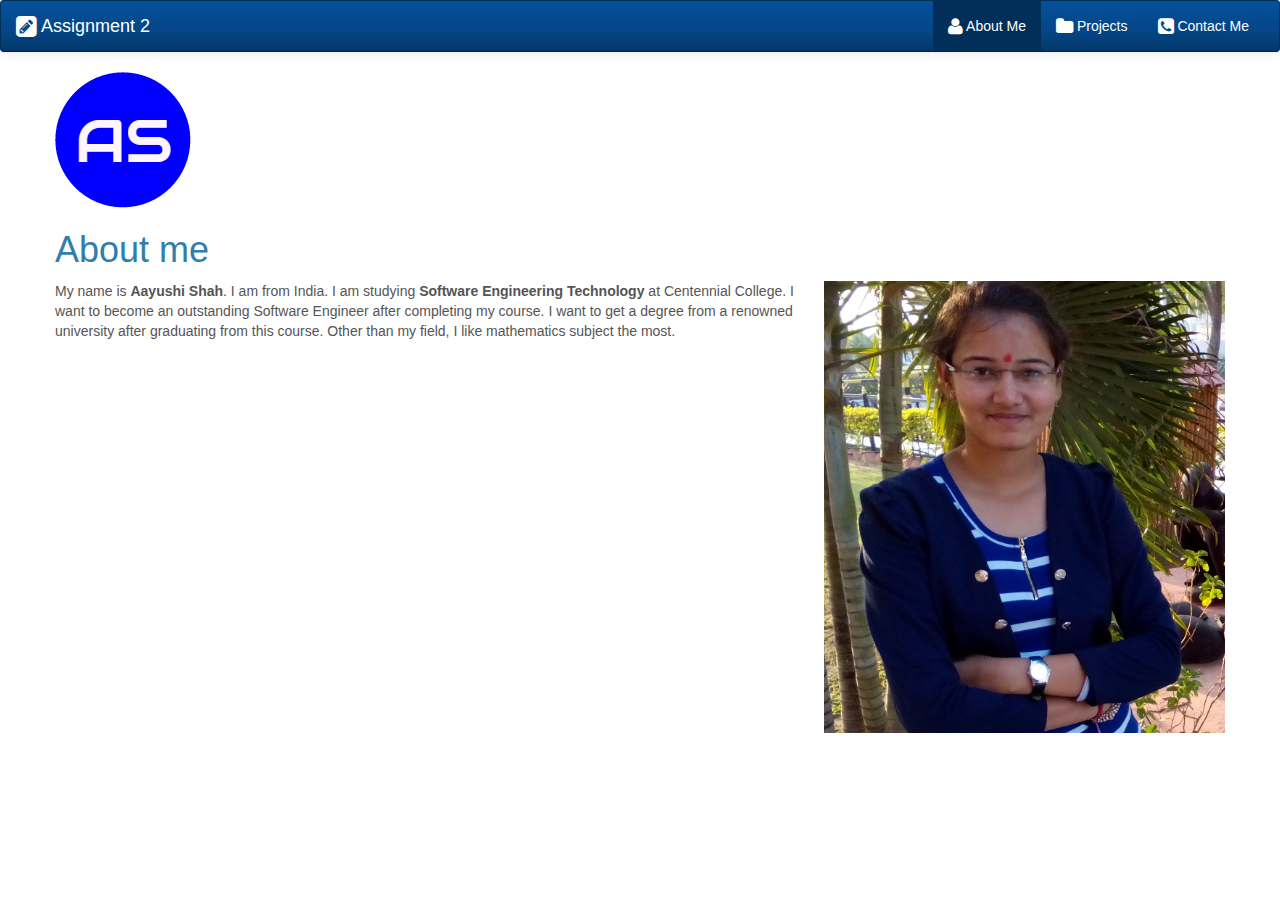
==== index.html @ 0fb31fce "Initial Commit" ====
<!DOCTYPE html>
<html lang='en'>

<!--
Filename : index.html
@author Aayushi Shah
@date June 10,2016
StudentID : 300874124
website : http://finalassignment2.azurewebsites.net/
@description : This page is the about me page for this web site
*/
-->

<head>
    <meta charset="utf-8">
    <meta name="viewport" content="width=device-width, initial-scale=1">
    <title>About Me</title>
    <!-- CSS Section -->
    <link rel="stylesheet" href="Contents\css\bootstrap.min.css">
    <!--
    <link rel="stylesheet" href="Contents\css\bootstrap-theme.min.css">
    -->
    <link rel="stylesheet" href="Contents\css\font-awesome.min.css">
    <link rel="stylesheet" href="Contents\App.css">
</head>

<body>
    <nav class="navbar navbar-inverse">
        <div class="container-fluid">
            <!-- Brand and toggle get grouped for better mobile display -->
            <div class="navbar-header">
                <button type="button" class="navbar-toggle collapsed" data-toggle="collapse" data-target="#bs-example-navbar-collapse-1"
                aria-expanded="false">
                    <span class="sr-only">Toggle navigation</span>
                    <span class="icon-bar"></span>
                    <span class="icon-bar"></span>
                    <span class="icon-bar"></span>
                </button>
                <a class="navbar-brand" href="index.html"><i class="fa fa-pencil-square fa-lg" aria-hidden="true"></i> Assignment 2</a>
            </div>

            <!-- Collect the nav links, forms, and other content for toggling -->
            <div class="collapse navbar-collapse" id="bs-example-navbar-collapse-1">

                <ul class="nav navbar-nav navbar-right">
                    <li class="active"><a href="index.html"><i class="fa fa-user fa-lg" aria-hidden="true"></i> About Me</a></li>
                    <li><a href="projects.html"><i class="fa fa-folder fa-lg" aria-hidden="true"></i> Projects</a></li>
                    <li><a href="contact.html"><i class="fa fa-phone-square fa-lg" aria-hidden="true"></i> Contact Me</a></li>

                </ul>
            </div>
            <!-- /.navbar-collapse -->
        </div>
        <!-- /.container-fluid -->
    </nav>
    <div class="container">
        <div class="row">
            <!--My logo-->
            <img id="Logo" src="Assets\Drawing.png" alt="logo">
            <!--About Me section-->
            <h1>About me</h1>
            <!--My photo-->
            <img id="Mypic" src="Assets\Mypic.png" alt="Mypic">
            <p id="aboutPara">
            </p>
        </div>
    </div>
    <!-- JavaScript Section -->
    <script src="Scripts\jquery-2.2.4.min.js"></script>
    <script src="Scripts\bootstrap.min.js"></script>
    <script src="Scripts\App.js"></script>
    <script src="Scripts\paragraphs.json"></script>
</body>

</html>
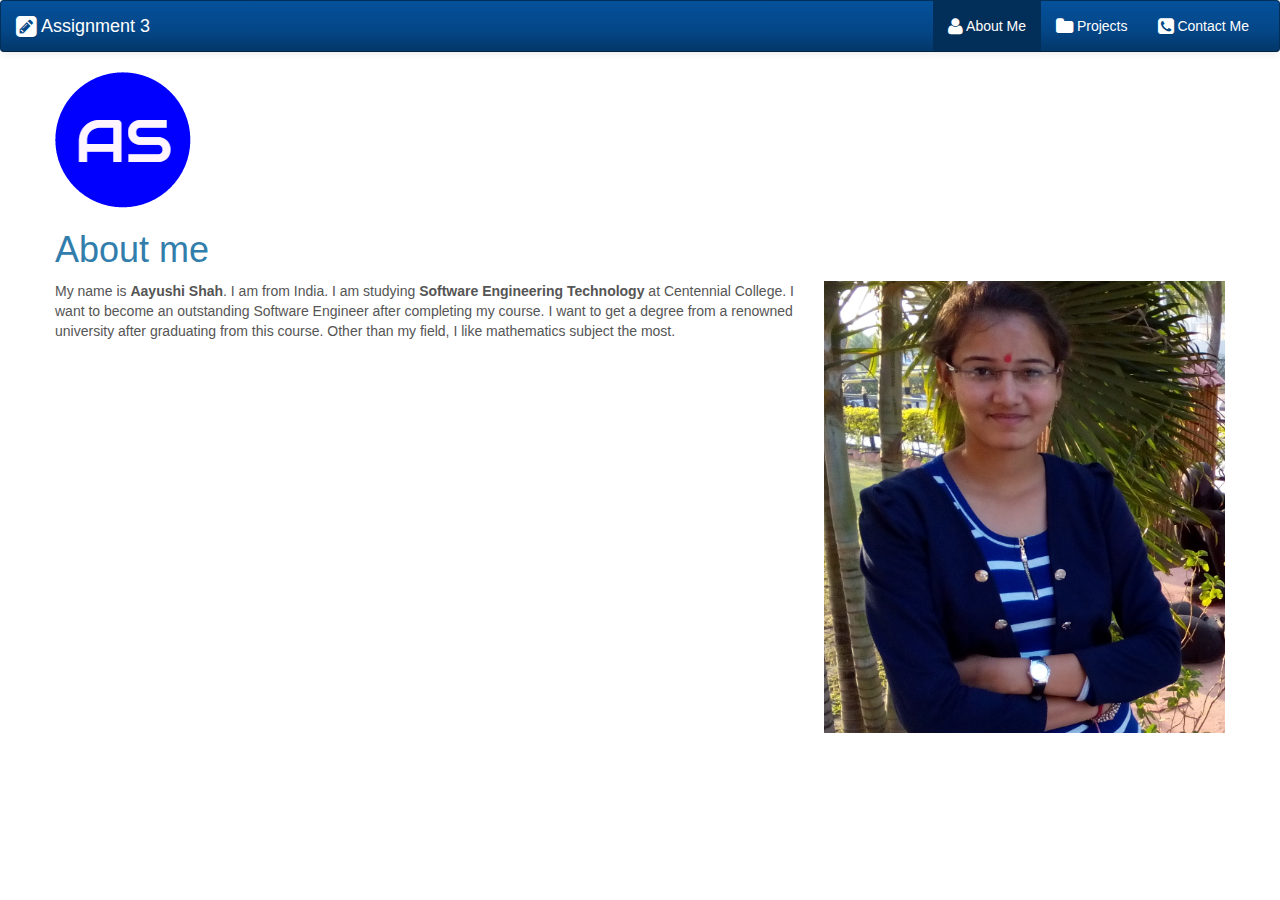
==== commit 383dc221: "Final Commit" ====
--- a/index.html
+++ b/index.html
@@ -4,9 +4,9 @@
 <!--
 Filename : index.html
 @author Aayushi Shah
-@date June 10,2016
+@date August 5,2016
 StudentID : 300874124
-website : http://finalassignment2.azurewebsites.net/
+website : http://comp125-s2016-300874124-assignment3.azurewebsites.net/
 @description : This page is the about me page for this web site
 */
 -->
@@ -36,7 +36,7 @@
                     <span class="icon-bar"></span>
                     <span class="icon-bar"></span>
                 </button>
-                <a class="navbar-brand" href="index.html"><i class="fa fa-pencil-square fa-lg" aria-hidden="true"></i> Assignment 2</a>
+                <a class="navbar-brand" href="index.html"><i class="fa fa-pencil-square fa-lg" aria-hidden="true"></i> Assignment 3</a>
             </div>
 
             <!-- Collect the nav links, forms, and other content for toggling -->
